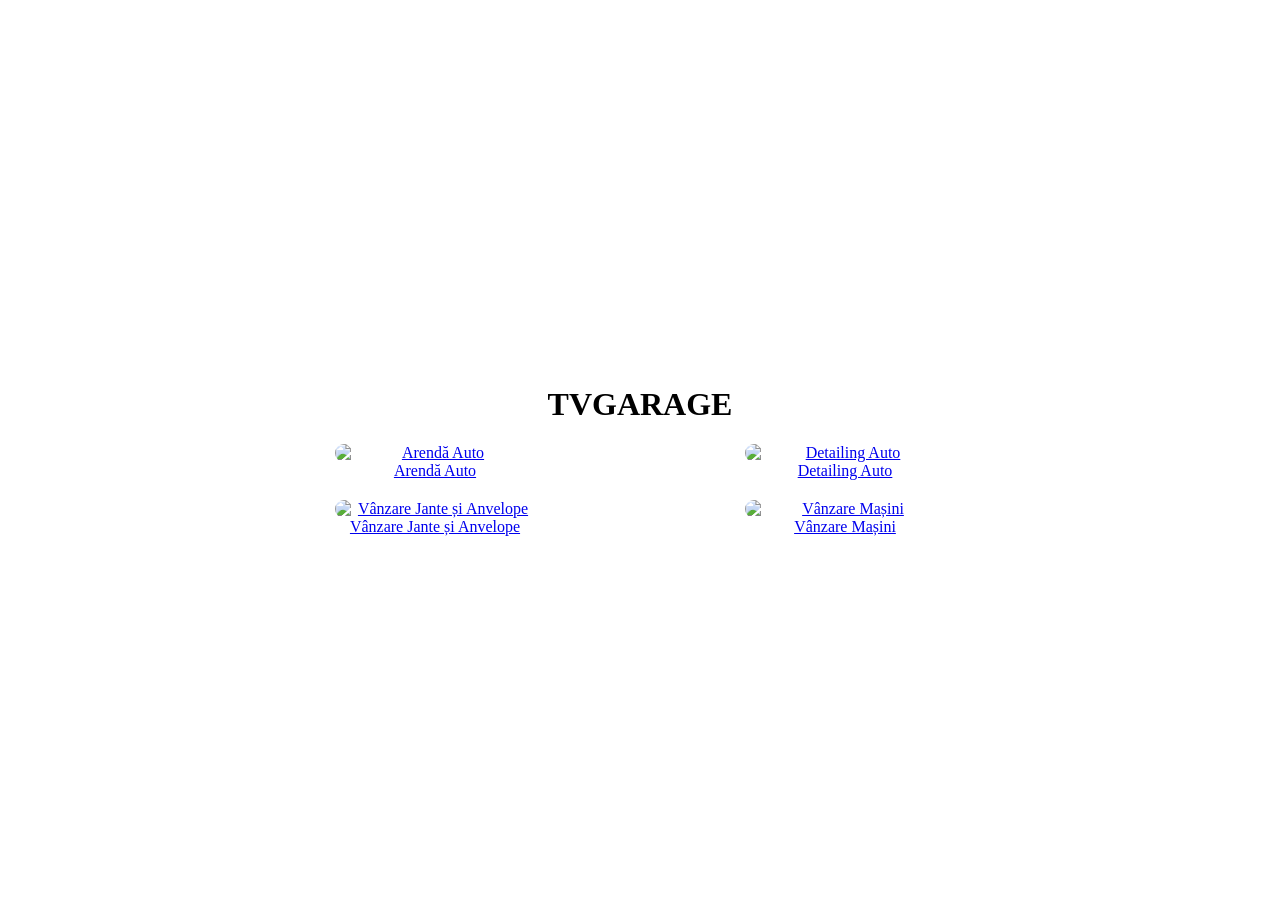
==== index.html @ fa82aa9d "create branch for lab1" ====
<!DOCTYPE html>
            <html lang="ro">
            <head>
                <meta charset="UTF-8">
                <meta name="viewport" content="width=device-width, initial-scale=1.0">
                <title>Piață auto</title>
                <style>
                    body {
                        display: flex;
                        flex-direction: column;
                        align-items: center;
                        justify-content: center;
                        height: 100vh;
                        margin: 0;
                    }
                    nav {
                        display: grid;
                        grid-template-columns: repeat(2, 1fr);
                        gap: 20px;
                        width: 80%;
                        max-width: 800px;
                    }
                    .nav-item {
                        text-align: center;
                    }
                    .nav-item img {
                        width: 100%;
                        height: auto;
                        max-width: 200px;
                        max-height: 200px;
                        display: block;
                        margin: 0 auto;
                        border-radius: 10px;
                    }
                </style>
            </head>
            <body>
                <h1>TVGARAGE</h1>
                <nav>
                    <div class="nav-item">
                        <a href="arenda.html">
                            <img src="https://carsweek.ru/upload/iblock/d6e/d6edb48b6130864f4111e72c6dd0bce5.jpg" alt="Arendă Auto">
                            Arendă Auto
                        </a>
                    </div>
                    <div class="nav-item">
                        <a href="detailingauto.html">
                            <img src="https://carsweek.ru/upload/iblock/5a8/8vhk0e2rbxd70owi30bociq39j9xwpz9.jpeg" alt="Detailing Auto">
                            Detailing Auto
                        </a>
                    </div>
                    <div class="nav-item">
                        <a href="vanzarejante.html">
                            <img src="https://avatars.mds.yandex.net/get-altay/1363278/2a00000164f3cd1b5ccf990c1df83972ace1/XXL_height" alt="Vânzare Jante și Anvelope">
                            Vânzare Jante și Anvelope
                        </a>
                    </div>
                    <div class="nav-item">
                        <a href="vanzaremasini.html">
                            <img src="https://arhmez.ru/wp-content/uploads/d/0/0/d00fcb6c783456299138f68269ee8410.jpeg" alt="Vânzare Mașini">
                            Vânzare Mașini
                        </a>
                    </div>
                </nav>
            </body>
            </html>
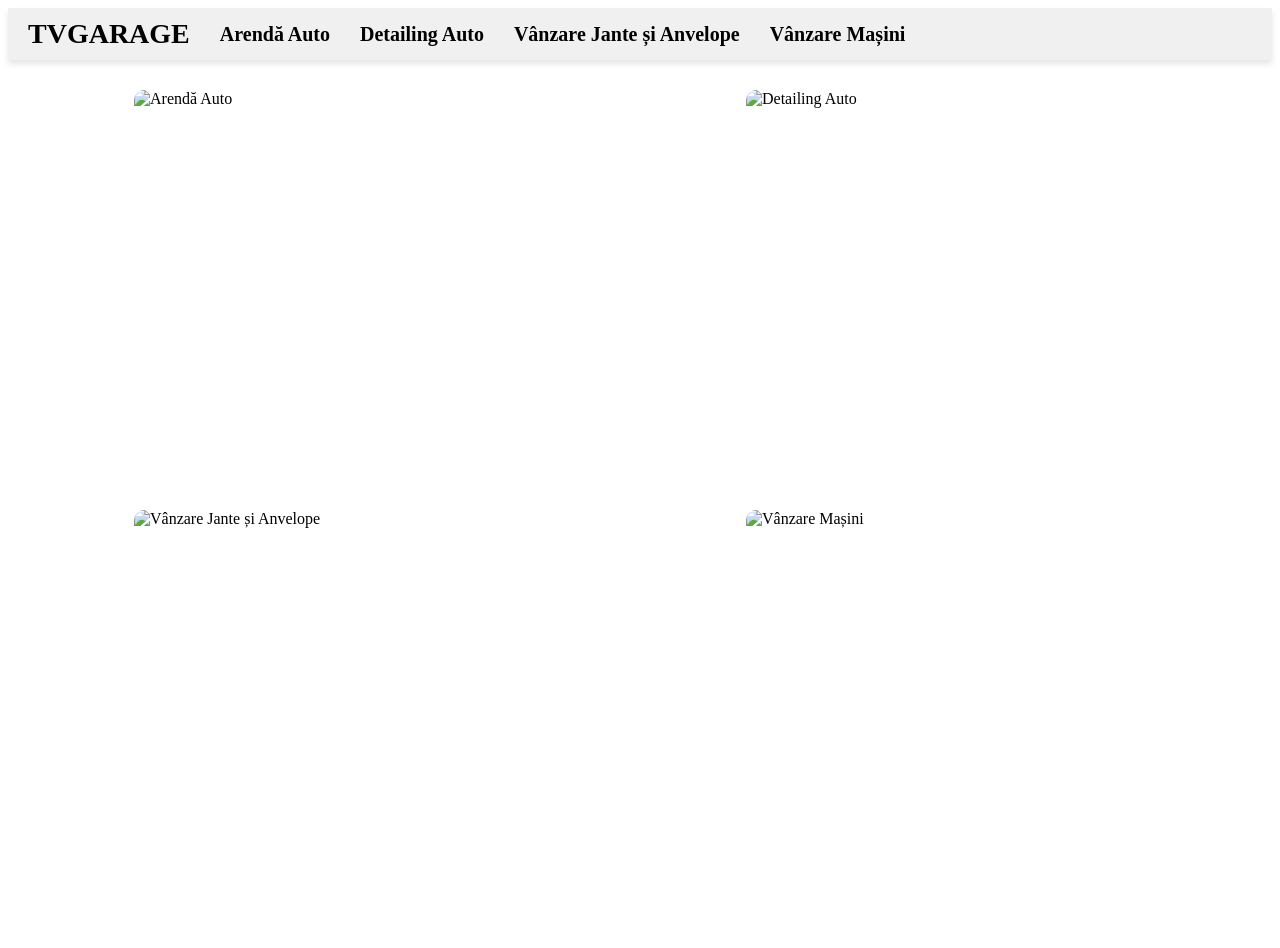
==== commit de5ba024: "lab3" ====
--- a/index.html
+++ b/index.html
@@ -1,68 +1,76 @@
- 
-            <!DOCTYPE html>
-            <html lang="ro">
-            <head>
-                <meta charset="UTF-8">
-                <meta name="viewport" content="width=device-width, initial-scale=1.0">
-                <title>Piață auto</title>
-                <style>
-                    body {
-                        display: flex;
-                        flex-direction: column;
-                        align-items: center;
-                        justify-content: center;
-                        height: 100vh;
-                        margin: 0;
-                    }
-                    nav {
-                        display: grid;
-                        grid-template-columns: repeat(2, 1fr);
-                        gap: 20px;
-                        width: 80%;
-                        max-width: 800px;
-                    }
-                    .nav-item {
-                        text-align: center;
-                    }
-                    .nav-item img {
-                        width: 100%;
-                        height: auto;
-                        max-width: 200px;
-                        max-height: 200px;
-                        display: block;
-                        margin: 0 auto;
-                        border-radius: 10px;
-                    }
-                </style>
-            </head>
-            <body>
-                <h1>TVGARAGE</h1>
-                <nav>
-                    <div class="nav-item">
-                        <a href="arenda.html">
-                            <img src="https://carsweek.ru/upload/iblock/d6e/d6edb48b6130864f4111e72c6dd0bce5.jpg" alt="Arendă Auto">
-                            Arendă Auto
-                        </a>
-                    </div>
-                    <div class="nav-item">
-                        <a href="detailingauto.html">
-                            <img src="https://carsweek.ru/upload/iblock/5a8/8vhk0e2rbxd70owi30bociq39j9xwpz9.jpeg" alt="Detailing Auto">
-                            Detailing Auto
-                        </a>
-                    </div>
-                    <div class="nav-item">
-                        <a href="vanzarejante.html">
-                            <img src="https://avatars.mds.yandex.net/get-altay/1363278/2a00000164f3cd1b5ccf990c1df83972ace1/XXL_height" alt="Vânzare Jante și Anvelope">
-                            Vânzare Jante și Anvelope
-                        </a>
-                    </div>
-                    <div class="nav-item">
-                        <a href="vanzaremasini.html">
-                            <img src="https://arhmez.ru/wp-content/uploads/d/0/0/d00fcb6c783456299138f68269ee8410.jpeg" alt="Vânzare Mașini">
-                            Vânzare Mașini
-                        </a>
-                    </div>
-                </nav>
-            </body>
-            </html>
-            +<!DOCTYPE html>
+<html lang="ro">
+<head>
+    <meta charset="UTF-8">
+    <meta name="viewport" content="width=device-width, initial-scale=1.0">
+    <title>Piață auto</title>
+    <link rel="stylesheet" href="index.css">
+</head>
+<body>
+    <nav>
+        <div class="logo">
+            <a href="index.html">TVGARAGE</a>
+        </div>
+        <div class="nav-item"><a href="arenda.html">Arendă Auto</a></div>
+        <div class="nav-item"><a href="detailingauto.html">Detailing Auto</a></div>
+        <div class="nav-item"><a href="vanzarejante.html">Vânzare Jante și Anvelope</a></div>
+        <div class="nav-item"><a href="vanzaremasini.html">Vânzare Mașini</a></div>
+    </nav>
+
+    <div class="image-container">
+        <div class="flip-card">
+            <div class="flip-card-inner">
+                <div class="flip-card-front">
+                    <img src="https://carsweek.ru/upload/iblock/d6e/d6edb48b6130864f4111e72c6dd0bce5.jpg" alt="Arendă Auto">
+                </div>
+                <div class="flip-card-back">Arendă Auto</div>
+            </div>
+        </div>
+
+        <div class="flip-card">
+            <div class="flip-card-inner">
+                <div class="flip-card-front">
+                    <img src="https://srv-auto.ru/wp-content/uploads/2022/12/36b2809d9897674158231710198533e0-min-768x512.jpeg" alt="Detailing Auto">
+                </div>
+                <div class="flip-card-back">Detailing Auto</div>
+            </div>
+        </div>
+
+        <div class="flip-card">
+            <div class="flip-card-inner">
+                <div class="flip-card-front">
+                    <img src="https://avatars.mds.yandex.net/get-altay/1363278/2a00000164f3cd1b5ccf990c1df83972ace1/XXL_height" alt="Vânzare Jante și Anvelope">
+                </div>
+                <div class="flip-card-back">Vânzare Jante și Anvelope</div>
+            </div>
+        </div>
+
+        <div class="flip-card">
+            <div class="flip-card-inner">
+                <div class="flip-card-front">
+                    <img src="https://arhmez.ru/wp-content/uploads/d/0/0/d00fcb6c783456299138f68269ee8410.jpeg" alt="Vânzare Mașini">
+                </div>
+                <div class="flip-card-back">Vânzare Mașini</div>
+            </div>
+        </div>
+    </div>
+
+    <script>
+        document.querySelectorAll('.flip-card').forEach(card => {
+            card.addEventListener('click', () => {
+                card.classList.toggle('flipped');
+            });
+        });
+    </script>
+
+<script>
+    window.addEventListener('load', () => {
+        document.querySelectorAll('.image-container, .image-item').forEach(el => {
+            el.classList.add('rise-up');
+        });
+    });
+</script>
+
+    
+</body>
+</html>
--- a/index.css
+++ b/index.css
@@ -0,0 +1,114 @@
+nav {
+    display: flex;
+    gap: 20px;
+    padding: 10px;
+    background-color: #f0f0f0;
+    align-items: center;
+    box-shadow: 0 4px 6px rgba(0, 0, 0, 0.1);
+    flex-wrap: wrap;
+}
+
+.nav-item a {
+    font-size: 20px;
+    text-decoration: none;
+    color: black;
+    font-weight: bold;
+    position: relative;
+    padding-right: 10px;
+}
+
+.nav-item a::after {
+    content: "";
+    position: absolute;
+    left: 0;
+    bottom: -2px;
+    width: 0%;
+    height: 2px;
+    background-color: green;
+    transition: width 0.3s ease;
+}
+
+.nav-item a:hover::after {
+    width: 100%;
+}
+
+.logo a {
+    font-size: 28px;
+    font-weight: bold;
+    text-decoration: none;
+    color: black;
+    padding: 10px;
+}
+
+/* Image grid */
+.image-container {
+    display: grid;
+    grid-template-columns: repeat(2, 1fr);
+    gap: 20px;
+    padding: 30px;
+    justify-items: center;
+}
+
+/* Flip card styling */
+.flip-card {
+    background-color: transparent;
+    width: 400px;
+    height: 400px;
+    perspective: 1000px;
+    cursor: pointer;
+}
+
+.flip-card-inner {
+    position: relative;
+    width: 100%;
+    height: 100%;
+    transition: transform 0.6s;
+    transform-style: preserve-3d;
+}
+
+.flip-card:hover .flip-card-inner {
+    transform: rotateY(180deg);
+}
+
+.flip-card-front,
+.flip-card-back {
+    position: absolute;
+    width: 100%;
+    height: 100%;
+    border-radius: 10px;
+    overflow: hidden;
+    backface-visibility: hidden;
+    top: 0;
+    left: 0;
+}
+
+.flip-card-front img {
+    width: 100%;
+    height: 100%;
+    object-fit: cover;
+}
+
+.flip-card-back {
+    background-color: #f0f0f0;
+    color: #333;
+    font-size: 1.2rem;
+    display: flex;
+    align-items: center;
+    justify-content: center;
+    transform: rotateY(180deg);
+}
+
+@keyframes riseUp {
+    0% {
+        transform: translateY(50px);
+        opacity: 0;
+    }
+    100% {
+        transform: translateY(0);
+        opacity: 1;
+    }
+}
+
+.rise-up {
+    animation: riseUp 1.0s ease-out forwards;
+}
